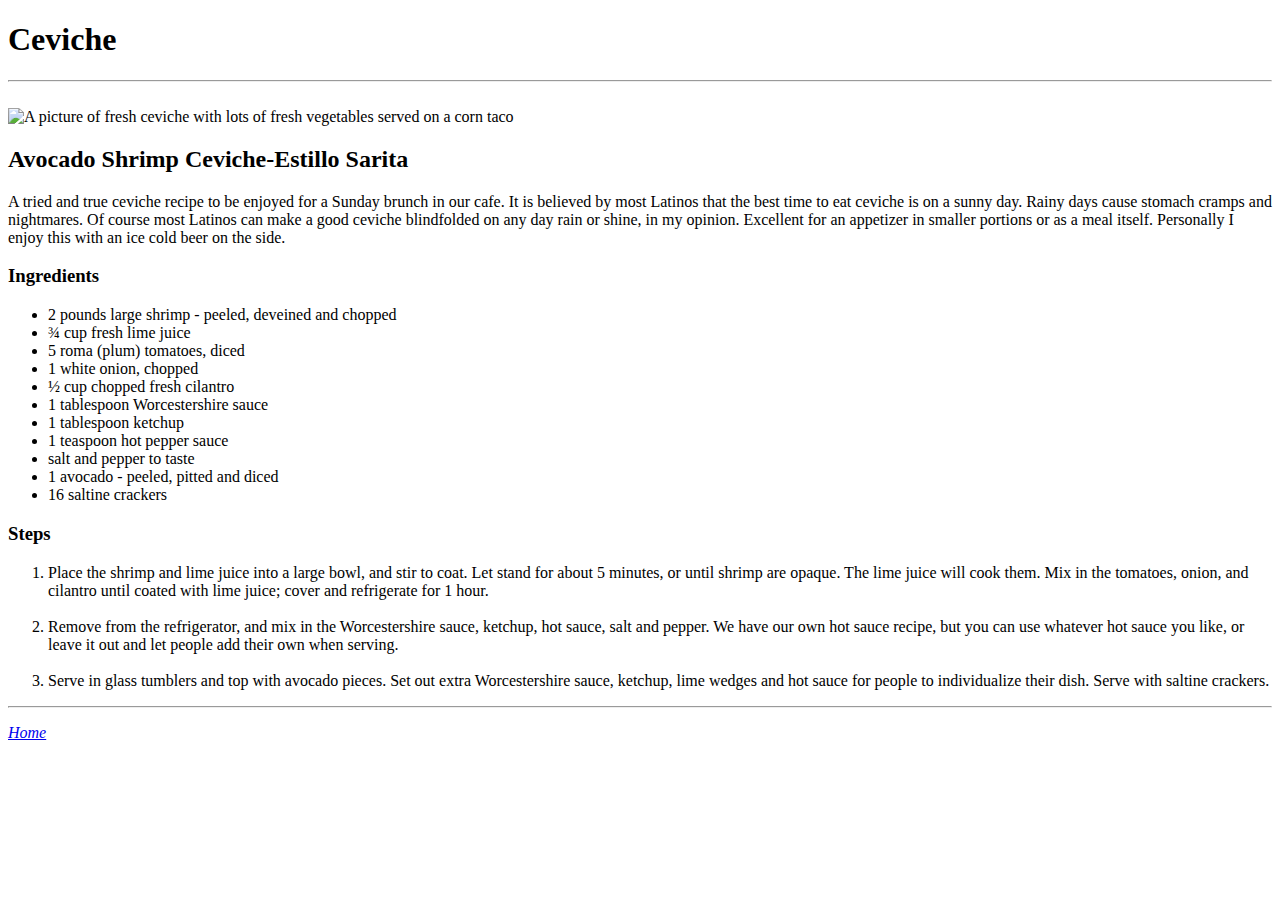
==== recipes/ceviche.html @ 0cee9ca9 "Added the content in all of the recipe pages and linked them with the homepage" ====
<!DOCTYPE html>
<html lang="en">
    <head>
        <meta charset="utf-8">
        <title>Ceviche Recipe</title>
    </head>
    <body>
        <h1>Ceviche</h1>
        <hr>
        <br>
        <img src="../images/ceviche.jpg" height="350px" width="450px" alt="A picture of fresh ceviche with lots of fresh vegetables served on a corn taco">
        <br>
        <h2>Avocado Shrimp Ceviche-Estillo Sarita</h2>
        <p>A tried and true ceviche recipe to be enjoyed for a Sunday brunch in our cafe. It is believed by most Latinos that the best time to eat ceviche is on a sunny day. Rainy days cause stomach cramps and nightmares. Of course most Latinos can make a good ceviche blindfolded on any day rain or shine, in my opinion. Excellent for an appetizer in smaller portions or as a meal itself. Personally I enjoy this with an ice cold beer on the side.</p>
        <h3>Ingredients</h3>
        <ul>
            <li>2 pounds large shrimp - peeled, deveined and chopped</li>
            <li>¾ cup fresh lime juice</li>
            <li>5 roma (plum) tomatoes, diced</li>
            <li>1 white onion, chopped</li>
            <li>½ cup chopped fresh cilantro</li>
            <li>1 tablespoon Worcestershire sauce</li>
            <li>1 tablespoon ketchup</li>
            <li>1 teaspoon hot pepper sauce</li>
            <li>salt and pepper to taste</li>
            <li>1 avocado - peeled, pitted and diced</li>
            <li>16 saltine crackers</li>
        </ul>
        <h3>Steps</h3>
        <ol>
            <li>Place the shrimp and lime juice into a large bowl, and stir to coat. Let stand for about 5 minutes, or until shrimp are opaque. The lime juice will cook them. Mix in the tomatoes, onion, and cilantro until coated with lime juice; cover and refrigerate for 1 hour.</li>
            <br>
            <li>Remove from the refrigerator, and mix in the Worcestershire sauce, ketchup, hot sauce, salt and pepper. We have our own hot sauce recipe, but you can use whatever hot sauce you like, or leave it out and let people add their own when serving.</li>
            <br>
            <li>Serve in glass tumblers and top with avocado pieces. Set out extra Worcestershire sauce, ketchup, lime wedges and hot sauce for people to individualize their dish. Serve with saltine crackers.</li>
        </ol>
        <hr>
        <p><a href="../index.html"><em>Home</em></a></p>
    </body>
</html>
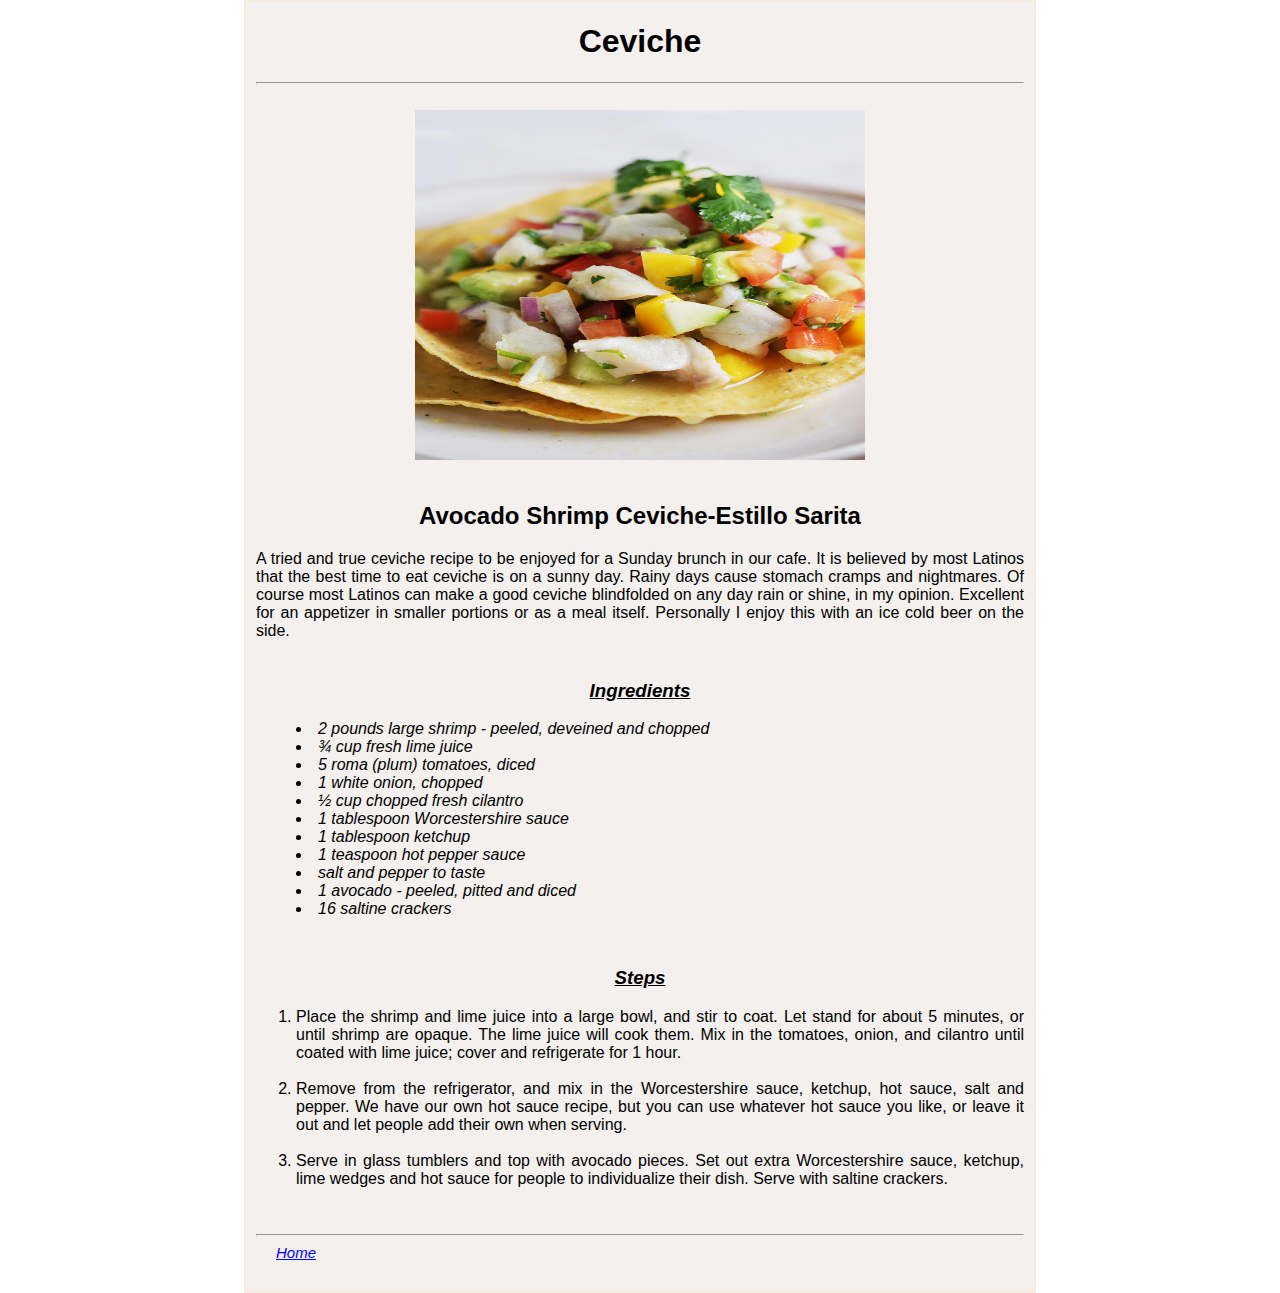
==== commit ae92cc6a: "Create separate css files for each recipe and added appropriate styles" ====
--- a/recipes/ceviche.html
+++ b/recipes/ceviche.html
@@ -3,38 +3,47 @@
     <head>
         <meta charset="utf-8">
         <title>Ceviche Recipe</title>
+        <link rel="stylesheet" href="../CSS/ceviche.css">
     </head>
     <body>
-        <h1>Ceviche</h1>
-        <hr>
-        <br>
-        <img src="../images/ceviche.jpg" height="350px" width="450px" alt="A picture of fresh ceviche with lots of fresh vegetables served on a corn taco">
-        <br>
-        <h2>Avocado Shrimp Ceviche-Estillo Sarita</h2>
-        <p>A tried and true ceviche recipe to be enjoyed for a Sunday brunch in our cafe. It is believed by most Latinos that the best time to eat ceviche is on a sunny day. Rainy days cause stomach cramps and nightmares. Of course most Latinos can make a good ceviche blindfolded on any day rain or shine, in my opinion. Excellent for an appetizer in smaller portions or as a meal itself. Personally I enjoy this with an ice cold beer on the side.</p>
-        <h3>Ingredients</h3>
-        <ul>
-            <li>2 pounds large shrimp - peeled, deveined and chopped</li>
-            <li>¾ cup fresh lime juice</li>
-            <li>5 roma (plum) tomatoes, diced</li>
-            <li>1 white onion, chopped</li>
-            <li>½ cup chopped fresh cilantro</li>
-            <li>1 tablespoon Worcestershire sauce</li>
-            <li>1 tablespoon ketchup</li>
-            <li>1 teaspoon hot pepper sauce</li>
-            <li>salt and pepper to taste</li>
-            <li>1 avocado - peeled, pitted and diced</li>
-            <li>16 saltine crackers</li>
-        </ul>
-        <h3>Steps</h3>
-        <ol>
-            <li>Place the shrimp and lime juice into a large bowl, and stir to coat. Let stand for about 5 minutes, or until shrimp are opaque. The lime juice will cook them. Mix in the tomatoes, onion, and cilantro until coated with lime juice; cover and refrigerate for 1 hour.</li>
+        <div class="main">
+            <h1>Ceviche</h1>
+            <hr>
             <br>
-            <li>Remove from the refrigerator, and mix in the Worcestershire sauce, ketchup, hot sauce, salt and pepper. We have our own hot sauce recipe, but you can use whatever hot sauce you like, or leave it out and let people add their own when serving.</li>
+            <div class="image">
+                <img src="../images/ceviche.jpg" height="350px" width="450px" alt="A picture of fresh ceviche with lots of fresh vegetables served on a corn taco">
+            </div>
             <br>
-            <li>Serve in glass tumblers and top with avocado pieces. Set out extra Worcestershire sauce, ketchup, lime wedges and hot sauce for people to individualize their dish. Serve with saltine crackers.</li>
-        </ol>
-        <hr>
-        <p><a href="../index.html"><em>Home</em></a></p>
+            <h2>Avocado Shrimp Ceviche-Estillo Sarita</h2>
+            <div class="info">
+                <p class="dish-info">A tried and true ceviche recipe to be enjoyed for a Sunday brunch in our cafe. It is believed by most Latinos that the best time to eat ceviche is on a sunny day. Rainy days cause stomach cramps and nightmares. Of course most Latinos can make a good ceviche blindfolded on any day rain or shine, in my opinion. Excellent for an appetizer in smaller portions or as a meal itself. Personally I enjoy this with an ice cold beer on the side.</p>
+            </div>
+            <h3>Ingredients</h3>
+            <ul class="ingredients">
+                <li>2 pounds large shrimp - peeled, deveined and chopped</li>
+                <li>¾ cup fresh lime juice</li>
+                <li>5 roma (plum) tomatoes, diced</li>
+                <li>1 white onion, chopped</li>
+                <li>½ cup chopped fresh cilantro</li>
+                <li>1 tablespoon Worcestershire sauce</li>
+                <li>1 tablespoon ketchup</li>
+                <li>1 teaspoon hot pepper sauce</li>
+                <li>salt and pepper to taste</li>
+                <li>1 avocado - peeled, pitted and diced</li>
+                <li>16 saltine crackers</li>
+            </ul>
+            <h3>Steps</h3>
+            <ol class="more-info">
+                <li>Place the shrimp and lime juice into a large bowl, and stir to coat. Let stand for about 5 minutes, or until shrimp are opaque. The lime juice will cook them. Mix in the tomatoes, onion, and cilantro until coated with lime juice; cover and refrigerate for 1 hour.</li>
+                <br>
+                <li>Remove from the refrigerator, and mix in the Worcestershire sauce, ketchup, hot sauce, salt and pepper. We have our own hot sauce recipe, but you can use whatever hot sauce you like, or leave it out and let people add their own when serving.</li>
+                <br>
+                <li>Serve in glass tumblers and top with avocado pieces. Set out extra Worcestershire sauce, ketchup, lime wedges and hot sauce for people to individualize their dish. Serve with saltine crackers.</li>
+            </ol>
+            <hr>
+            <div class="redirect">
+                <a href="../index.html"><em>Home</em></a>
+            </div>
+        </div>
     </body>
 </html>--- a/CSS/ceviche.css
+++ b/CSS/ceviche.css
@@ -0,0 +1,48 @@
+html{
+    font-family: Arial, Helvetica, sans-serif;
+}
+body{
+    margin: 0;
+    padding: 0
+}
+.main{
+    border: 2px solid rgb(248, 235, 220);
+    background-color: rgb(243, 240, 237);
+    margin: 0 auto;
+    padding-left: 10px;
+    padding-right: 10px;
+    padding-bottom: 30px;
+    width: 60%;
+    height: 100%;
+    text-align: center;
+}
+ul{
+    text-align: left;
+    list-style-position: inside;
+    padding-bottom: 30px;
+}
+ol{
+    text-align: left;
+    padding-bottom: 30px;
+}
+.dish-info{
+    margin-bottom: 40px;
+}
+.ingredients{
+    font-style: italic;
+}
+.info,.more-info{
+    height: 100%;
+    width: auto;
+    text-align: justify;
+    word-wrap: break-word;
+}
+h3{
+    font-style: italic;
+    text-decoration: underline;
+}
+.redirect{
+    text-align: left;
+    padding-left: 20px;
+    font-size: 15px;
+}